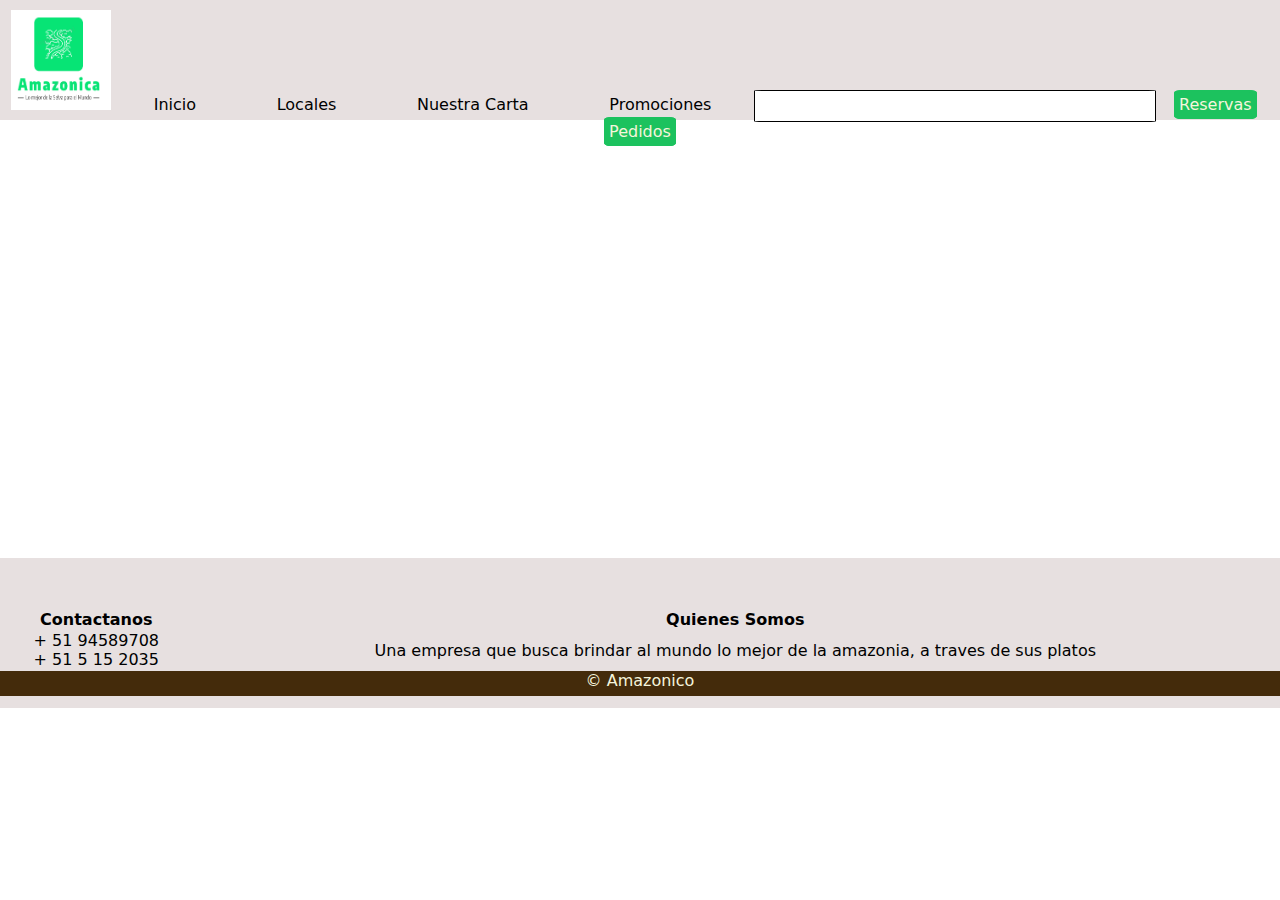
==== index.html @ e1e536e1 "First Commit" ====
<!DOCTYPE html>
<html lang="es">
<head>
    <meta charset="UTF-8">
    <meta http-equiv="X-UA-Compatible" content="IE=edge">
    <meta name="viewport" content="width=device-width, initial-scale=1.0">
    <title>Inico-Amozonica</title>
    <link rel="stylesheet" href="css/estilos.css">
</head>
<body> 
    <header>
        <div class="menu">
            <img class="logo" src="assets/img/logo amazonica.png" alt="">
            <a class="Barra_inicio" href="index.html">
                Inicio
            </a>
            <a  class="Barra_inicio" href="page/Locales.html">
                Locales
            </a>
            <a class="Barra_inicio" href="page/Carta.html">
                Nuestra Carta
            </a>
            <a class="Barra_inicio" href="page/Promociones.html">
                Promociones
            </a>
            <span>
                <input class="Buscador" type="text">
            </span>
            <a class="Icono_Reserva" href="page/Reserva.html">
                Reservas
            </a>
            <a class="Icono_Pedido" href="page/Pedidos.html">
                Pedidos
            </a>
        </div>
    </header>

    <div class="banner">
        <h1>Bienvenidos a Amazonica</h1>
    </div>

       
    <footer class="pie-pagina">
        <table>
            <tr>
                <th>Contactanos</th>    
                <th>Quienes Somos</th>
            </tr>
            <tr>
                <td>        + 51 94589708    <br>     + 51 5 15 2035</td>    
                <td>Una empresa que busca brindar al mundo lo mejor de la amazonia, a traves de sus platos </td>
            </tr>

        </table>
        <div class="copy"> © Amazonico</div>
    </footer>
</body>
</html>
---- css/estilos.css ----
*{
    margin: 0;
    padding: 0;
    border: none;
    list-style: none;
    text-decoration: none;
    outline: none;
}

header {
    padding: 10px;
    height: 100px;
    background-color: rgb(231, 224, 224);
    text-align: center;
    font-family: system-ui, -apple-system, BlinkMacSystemFont, 'Segoe UI', Roboto, Oxygen, Ubuntu, Cantarell, 'Open Sans', 'Helvetica Neue', sans-serif;
}

body {
    font-family: system-ui, -apple-system, BlinkMacSystemFont, 'Segoe UI', Roboto, Oxygen, Ubuntu, Cantarell, 'Open Sans', 'Helvetica Neue', sans-serif;
}

input {
    border: 1px black solid;
}

.logo
{
    height: 100px;
    width: 100px;
    margin: 0;
    padding: 0;
    border: none;
}


.Barra_inicio {
    color: black;
    margin-bottom: 4px;
    margin-left: 3%;
    margin-right: 3%
}


.Buscador {

    border-radius: 2%;
    height: 30px;
    width: 400px;

}

.Icono_Reserva {
    
    background-color: rgb(28, 194, 94);
    border: 2px solid rgb(28, 194, 94);
    border-radius: 10%;
    margin: 1%;
    padding: 3px;
    color: beige;
    font-family: system-ui, -apple-system, BlinkMacSystemFont, 'Segoe UI', Roboto, Oxygen, Ubuntu, Cantarell, 'Open Sans', 'Helvetica Neue', sans-serif;

}

.Icono_Pedido {
    background-color: rgb(28, 194, 94);
    border: 2px solid rgb(28, 194, 94);
    border-radius: 10%;
    margin: 1%;
    padding: 3px;
    color: beige;
    font-family: system-ui, -apple-system, BlinkMacSystemFont, 'Segoe UI', Roboto, Oxygen, Ubuntu, Cantarell, 'Open Sans', 'Helvetica Neue', sans-serif;

}

.copy {
    background-color: rgb(68, 43, 11);
    color: beige;
    padding: 0;
    margin: 0;
    border: none;
    height: 25%;
    width: 100%;
    font-family: system-ui, -apple-system, BlinkMacSystemFont, 'Segoe UI', Roboto, Oxygen, Ubuntu, Cantarell, 'Open Sans', 'Helvetica Neue', sans-serif;
    text-align: center;
    vertical-align: middle;
}

.pie-pagina {
    width: 100%;
    height: 100px;
    padding: 50px 0 0 0;
    margin: 0 0 0 0;
    border: none;
    background-color: rgb(231, 224, 224);
    text-align: center;
    font-family: system-ui, -apple-system, BlinkMacSystemFont, 'Segoe UI', Roboto, Oxygen, Ubuntu, Cantarell, 'Open Sans', 'Helvetica Neue', sans-serif;
    
}

.titulo-pie {
    font-size:large;
    font-family: system-ui, -apple-system, BlinkMacSystemFont, 'Segoe UI', Roboto, Oxygen, Ubuntu, Cantarell, 'Open Sans', 'Helvetica Neue', sans-serif;
    color: black;
    font-weight: bolder;
    text-align: left;
    padding: 0;
    margin: 0;
    border: none;
}

.banner{
    background-image: url('../assets/img/banner-amazonica.jpg');
    background-size: cover;
    background-position: center center;
    background-repeat: no-repeat;
    padding: 200px;
    font-family: system-ui, -apple-system, BlinkMacSystemFont, 'Segoe UI', Roboto, Oxygen, Ubuntu, Cantarell, 'Open Sans', 'Helvetica Neue', sans-serif;
    text-align: center;
    color: white;
}

table {
    margin: 0 auto;
    border: 0;
    width: 100%;
    padding: 0 0 0 0;
}


.footer {
    padding: 50px 0;
}

.cuadro-texto {
    background-color: rgb(247, 224, 189);
    border: 2px solid grey;
    width: 25%;
    text-align: center;
    margin: 10px auto 
}

.locales {
    text-align: center;
    color: rgb(8, 126, 63);
    font-family: system-ui, -apple-system, BlinkMacSystemFont, 'Segoe UI', Roboto, Oxygen, Ubuntu, Cantarell, 'Open Sans', 'Helvetica Neue', sans-serif;

}

.visita-locales {
    text-align: center;
    color: rgb(17, 205, 105);
    font-family: system-ui, -apple-system, BlinkMacSystemFont, 'Segoe UI', Roboto, Oxygen, Ubuntu, Cantarell, 'Open Sans', 'Helvetica Neue', sans-serif;


}

.imagen-carta {
    display: flex;
    justify-content: center;
    align-items: center;
}

.titulo-carta {
    text-align: center;
    font-family: system-ui, -apple-system, BlinkMacSystemFont, 'Segoe UI', Roboto, Oxygen, Ubuntu, Cantarell, 'Open Sans', 'Helvetica Neue', sans-serif;
    color: rgb(17, 128, 60);
}

.formulario {
    background-color: #7fffd4;
    text-align: center;
    height: 300px;
    padding-top: 100px;
}

.formulario p {
    margin: 10px 0;
}
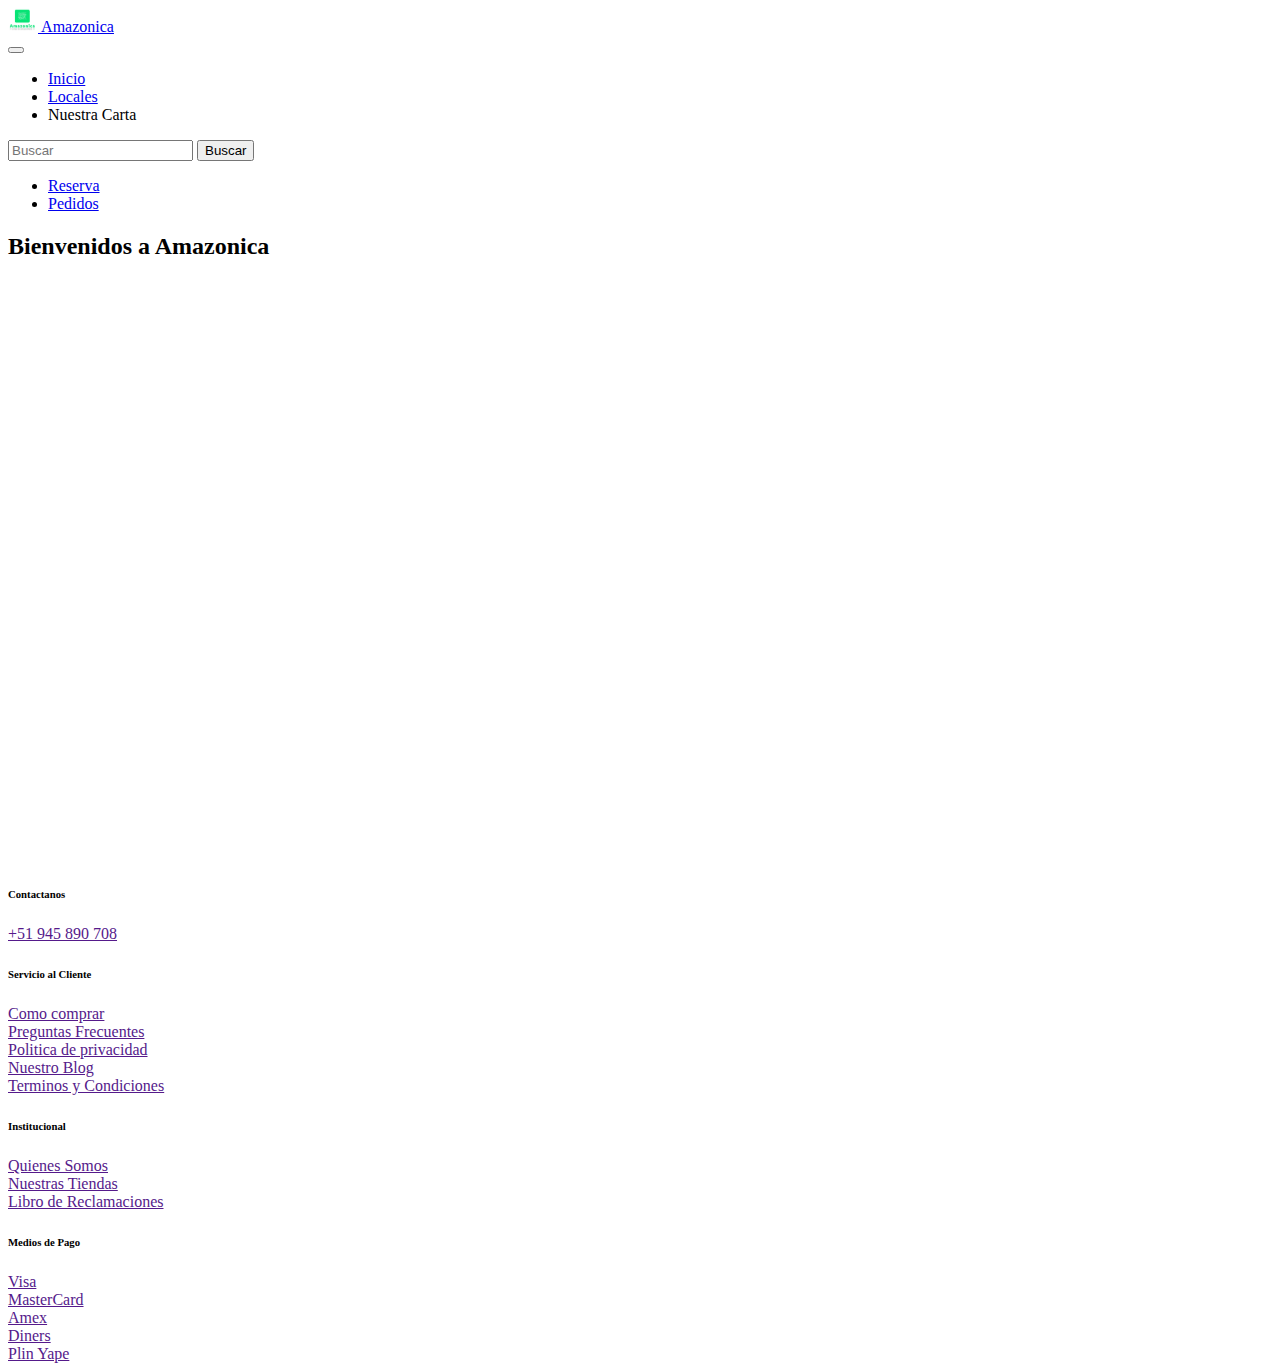
==== commit d195e871: "Second Commit" ====
--- a/index.html
+++ b/index.html
@@ -6,53 +6,139 @@
     <meta name="viewport" content="width=device-width, initial-scale=1.0">
     <title>Inico-Amozonica</title>
     <link rel="stylesheet" href="css/estilos.css">
+    <link href="https://cdn.jsdelivr.net/npm/bootstrap@5.3.0/dist/css/bootstrap.min.css" rel="stylesheet" integrity="sha384-9ndCyUaIbzAi2FUVXJi0CjmCapSmO7SnpJef0486qhLnuZ2cdeRhO02iuK6FUUVM" crossorigin="anonymous">
+    <script src="https://cdn.jsdelivr.net/npm/bootstrap@5.3.0/dist/js/bootstrap.bundle.min.js" integrity="sha384-geWF76RCwLtnZ8qwWowPQNguL3RmwHVBC9FhGdlKrxdiJJigb/j/68SIy3Te4Bkz" crossorigin="anonymous"></script>
+    
 </head>
 <body> 
     <header>
-        <div class="menu">
-            <img class="logo" src="assets/img/logo amazonica.png" alt="">
-            <a class="Barra_inicio" href="index.html">
-                Inicio
+        <nav class="navbar navbar-expand-lg bg-body-tertiary">
+    <div class="container-fluid">
+        <nav class="navbar bg-body-tertiary">
+            <div class="container-fluid">
+            <a class="navbar-brand" href="#">
+             <img src="assets/img/logo amazonica.png" alt="Logo" width="30" height="24" class="d-inline-block align-text-top">
+            Amazonica
             </a>
-            <a  class="Barra_inicio" href="page/Locales.html">
-                Locales
-            </a>
-            <a class="Barra_inicio" href="page/Carta.html">
-                Nuestra Carta
-            </a>
-            <a class="Barra_inicio" href="page/Promociones.html">
-                Promociones
-            </a>
-            <span>
-                <input class="Buscador" type="text">
-            </span>
-            <a class="Icono_Reserva" href="page/Reserva.html">
-                Reservas
-            </a>
-            <a class="Icono_Pedido" href="page/Pedidos.html">
-                Pedidos
-            </a>
-        </div>
+    </div>
+        </nav>
+    <button class="navbar-toggler" type="button" data-bs-toggle="collapse" data-bs-target="#navbarSupportedContent" aria-controls="navbarSupportedContent" aria-expanded="false" aria-label="Toggle navigation">
+      <span class="navbar-toggler-icon"></span>
+    </button>
+    <div class="collapse navbar-collapse" id="navbarSupportedContent">
+      <ul class="navbar-nav me-auto mb-2 mb-lg-0">
+        <li class="nav-item">
+          <a class="nav-link active" aria-current="page" href="#">Inicio</a>
+        </li>
+        <li class="nav-item">
+          <a class="nav-link" href="#">Locales</a>
+        </li>
+        </li>
+        <li class="nav-item">
+          <a class="nav-link disabled">Nuestra Carta</a>
+        </li>
+
+      </ul>
+      <form class="d-flex mx-auto" role="Buscar">
+        <input class="form-control me-2" type="Buscar" placeholder="Buscar" aria-label="Buscar">
+        <button class="btn btn-outline-success" type="submit">Buscar</button>
+      </form>
+
+      <ul class="navbar-nav me-auto mb-2 mb-lg-0">
+        <li class="nav-item">
+          <a class="nav-link active" aria-current="page" href="#">Reserva</a>
+        </li>
+        <li class="nav-item">
+          <a class="nav-link" href="#">Pedidos</a>
+        </li>
+
+      </ul>
+      
+    </div>
+  </div>
+</nav>
     </header>
-
-    <div class="banner">
-        <h1>Bienvenidos a Amazonica</h1>
+<main>
+    
+    
+    <div class="banner d-flex justify-content-center align-items-center">
+        <h2 class="text-white">
+            Bienvenidos a Amazonica
+        </h2>
     </div>
 
-       
-    <footer class="pie-pagina">
-        <table>
-            <tr>
-                <th>Contactanos</th>    
-                <th>Quienes Somos</th>
-            </tr>
-            <tr>
-                <td>        + 51 94589708    <br>     + 51 5 15 2035</td>    
-                <td>Una empresa que busca brindar al mundo lo mejor de la amazonia, a traves de sus platos </td>
-            </tr>
 
-        </table>
-        <div class="copy"> © Amazonico</div>
-    </footer>
+</main>
+
+
 </body>
+
+    
+
+    
+<footer class="container-fluid fixed-bottom">
+    <div class="row p-5 bg-secondary text-white">
+        <div class="col-xs-12 col-md-6 col-lg-3">
+            <h6 class="mb-2">Contactanos</h6>
+            <div>
+                <a class="text-white text-decoration-none" href="">+51 945 890 708</a>
+            </div>
+        </div>
+        <div class="col-xs-12 col-md-6 col-lg-3">
+            <h6 class="mb-2">Servicio al Cliente</h6>
+            <div class="mb-1">
+                <a class="text-white text-decoration-none" href=""> Como comprar</a>
+            </div>
+            <div class="mb-1">
+                <a class="text-white text-decoration-none" href=""> Preguntas Frecuentes</a>
+            </div>
+            <div class="mb-1">
+                <a class="text-white text-decoration-none" href=""> Politica de privacidad</a>
+            </div>
+            <div class="mb-1">
+                <a class="text-white text-decoration-none" href=""> Nuestro Blog</a>
+            </div>
+            <div class="mb-1">
+                <a class="text-white text-decoration-none" href=""> Terminos y Condiciones</a>
+            </div>
+               
+                
+                
+
+        </div>
+        <div class="col-xs-12 col-md-6 col-lg-3">
+            <h6 class="mb-2">Institucional</h6>
+            <div class="mb-1">
+                <a class="text-white text-decoration-none" href=""> Quienes Somos</a>
+            </div>
+            <div class="mb-1">
+                <a class="text-white text-decoration-none" href=""> Nuestras Tiendas</a>
+            </div>
+            <div class="mb-1">
+                <a class="text-white text-decoration-none" href=""> Libro de Reclamaciones</a>
+            </div>
+           
+
+        </div>
+        <div class="col-xs-12 col-md-6 col-lg-3">
+            <h6 class="mb-2">Medios de Pago</h6>
+            <div class="mb-1">
+                <a class="text-white text-decoration-none" href=""> Visa</a>
+            </div>
+            <div class="mb-1">
+                <a class="text-white text-decoration-none" href=""> MasterCard</a>
+            </div>
+            <div class="mb-1">
+                <a class="text-white text-decoration-none" href=""> Amex</a>
+            </div>
+            <div class="mb-1">
+                <a class="text-white text-decoration-none" href=""> Diners</a>
+            </div>
+            <div class="mb-1">
+                <a class="text-white text-decoration-none" href=""> Plin   Yape</a>
+            </div>
+        </div>
+    </div>
+    
+</footer>
 </html>
--- a/css/estilos.css
+++ b/css/estilos.css
@@ -1,178 +1,13 @@
-*{
-    margin: 0;
-    padding: 0;
-    border: none;
-    list-style: none;
-    text-decoration: none;
-    outline: none;
-}
-
-header {
-    padding: 10px;
-    height: 100px;
-    background-color: rgb(231, 224, 224);
-    text-align: center;
-    font-family: system-ui, -apple-system, BlinkMacSystemFont, 'Segoe UI', Roboto, Oxygen, Ubuntu, Cantarell, 'Open Sans', 'Helvetica Neue', sans-serif;
-}
-
-body {
-    font-family: system-ui, -apple-system, BlinkMacSystemFont, 'Segoe UI', Roboto, Oxygen, Ubuntu, Cantarell, 'Open Sans', 'Helvetica Neue', sans-serif;
-}
-
-input {
-    border: 1px black solid;
-}
-
-.logo
-{
-    height: 100px;
-    width: 100px;
-    margin: 0;
-    padding: 0;
-    border: none;
-}
-
-
-.Barra_inicio {
-    color: black;
-    margin-bottom: 4px;
-    margin-left: 3%;
-    margin-right: 3%
-}
-
-
-.Buscador {
-
-    border-radius: 2%;
-    height: 30px;
-    width: 400px;
-
-}
-
-.Icono_Reserva {
-    
-    background-color: rgb(28, 194, 94);
-    border: 2px solid rgb(28, 194, 94);
-    border-radius: 10%;
-    margin: 1%;
-    padding: 3px;
-    color: beige;
-    font-family: system-ui, -apple-system, BlinkMacSystemFont, 'Segoe UI', Roboto, Oxygen, Ubuntu, Cantarell, 'Open Sans', 'Helvetica Neue', sans-serif;
-
-}
-
-.Icono_Pedido {
-    background-color: rgb(28, 194, 94);
-    border: 2px solid rgb(28, 194, 94);
-    border-radius: 10%;
-    margin: 1%;
-    padding: 3px;
-    color: beige;
-    font-family: system-ui, -apple-system, BlinkMacSystemFont, 'Segoe UI', Roboto, Oxygen, Ubuntu, Cantarell, 'Open Sans', 'Helvetica Neue', sans-serif;
-
-}
-
-.copy {
-    background-color: rgb(68, 43, 11);
-    color: beige;
-    padding: 0;
-    margin: 0;
-    border: none;
-    height: 25%;
-    width: 100%;
-    font-family: system-ui, -apple-system, BlinkMacSystemFont, 'Segoe UI', Roboto, Oxygen, Ubuntu, Cantarell, 'Open Sans', 'Helvetica Neue', sans-serif;
-    text-align: center;
-    vertical-align: middle;
-}
-
-.pie-pagina {
-    width: 100%;
-    height: 100px;
-    padding: 50px 0 0 0;
-    margin: 0 0 0 0;
-    border: none;
-    background-color: rgb(231, 224, 224);
-    text-align: center;
-    font-family: system-ui, -apple-system, BlinkMacSystemFont, 'Segoe UI', Roboto, Oxygen, Ubuntu, Cantarell, 'Open Sans', 'Helvetica Neue', sans-serif;
-    
-}
-
-.titulo-pie {
-    font-size:large;
-    font-family: system-ui, -apple-system, BlinkMacSystemFont, 'Segoe UI', Roboto, Oxygen, Ubuntu, Cantarell, 'Open Sans', 'Helvetica Neue', sans-serif;
-    color: black;
-    font-weight: bolder;
-    text-align: left;
-    padding: 0;
-    margin: 0;
-    border: none;
-}
 
 .banner{
     background-image: url('../assets/img/banner-amazonica.jpg');
+    height: 70vh;
+    background-position: center;
+    background-repeat: no-repeat;
     background-size: cover;
-    background-position: center center;
-    background-repeat: no-repeat;
-    padding: 200px;
-    font-family: system-ui, -apple-system, BlinkMacSystemFont, 'Segoe UI', Roboto, Oxygen, Ubuntu, Cantarell, 'Open Sans', 'Helvetica Neue', sans-serif;
-    text-align: center;
-    color: white;
 }
 
-table {
-    margin: 0 auto;
-    border: 0;
-    width: 100%;
-    padding: 0 0 0 0;
-}
-
-
-.footer {
-    padding: 50px 0;
-}
-
-.cuadro-texto {
-    background-color: rgb(247, 224, 189);
-    border: 2px solid grey;
-    width: 25%;
-    text-align: center;
-    margin: 10px auto 
-}
-
-.locales {
-    text-align: center;
-    color: rgb(8, 126, 63);
-    font-family: system-ui, -apple-system, BlinkMacSystemFont, 'Segoe UI', Roboto, Oxygen, Ubuntu, Cantarell, 'Open Sans', 'Helvetica Neue', sans-serif;
-
-}
-
-.visita-locales {
-    text-align: center;
-    color: rgb(17, 205, 105);
-    font-family: system-ui, -apple-system, BlinkMacSystemFont, 'Segoe UI', Roboto, Oxygen, Ubuntu, Cantarell, 'Open Sans', 'Helvetica Neue', sans-serif;
-
-
-}
-
-.imagen-carta {
-    display: flex;
-    justify-content: center;
-    align-items: center;
-}
-
-.titulo-carta {
-    text-align: center;
-    font-family: system-ui, -apple-system, BlinkMacSystemFont, 'Segoe UI', Roboto, Oxygen, Ubuntu, Cantarell, 'Open Sans', 'Helvetica Neue', sans-serif;
-    color: rgb(17, 128, 60);
-}
-
-.formulario {
-    background-color: #7fffd4;
-    text-align: center;
-    height: 300px;
-    padding-top: 100px;
-}
-
-.formulario p {
-    margin: 10px 0;
+footer{
+    height: 25vh;
+    font-size: none;
 }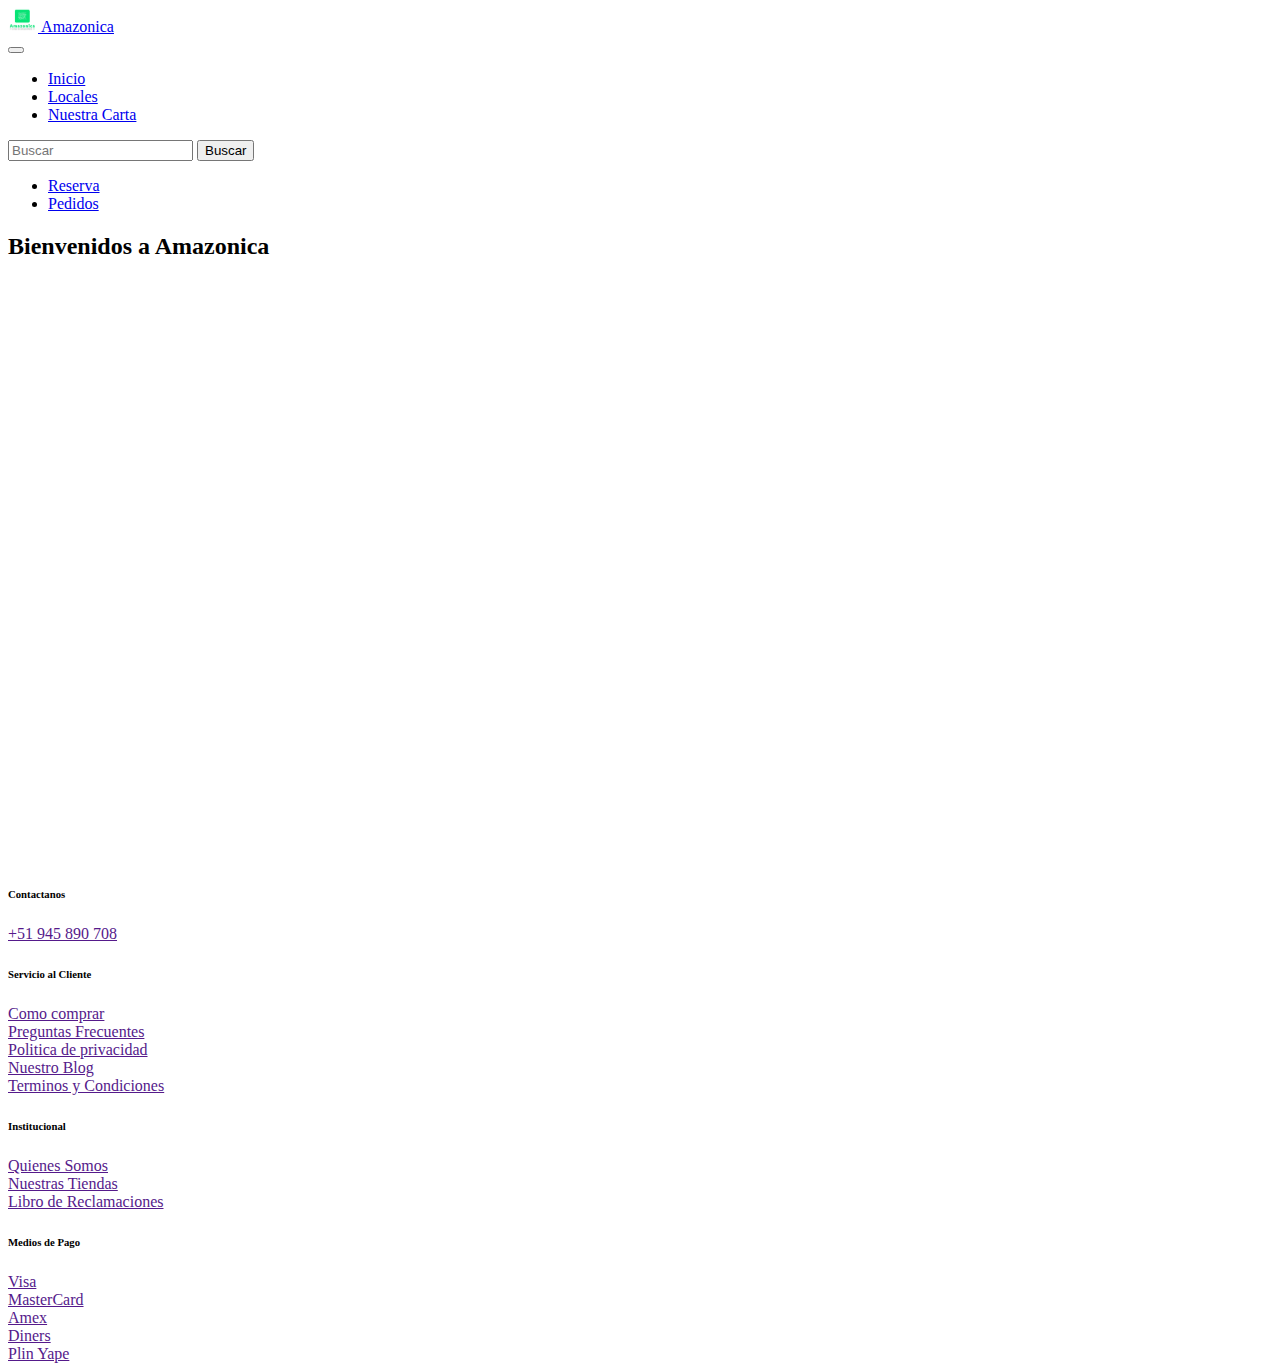
==== commit 87eb59fa: "enlaces actualizados" ====
--- a/index.html
+++ b/index.html
@@ -31,11 +31,11 @@
           <a class="nav-link active" aria-current="page" href="#">Inicio</a>
         </li>
         <li class="nav-item">
-          <a class="nav-link" href="#">Locales</a>
+          <a class="nav-link" href="page/Locales.html">Locales</a>
         </li>
         </li>
         <li class="nav-item">
-          <a class="nav-link disabled">Nuestra Carta</a>
+          <a class="nav-link" href="#">Nuestra Carta</a>
         </li>
 
       </ul>
@@ -46,7 +46,7 @@
 
       <ul class="navbar-nav me-auto mb-2 mb-lg-0">
         <li class="nav-item">
-          <a class="nav-link active" aria-current="page" href="#">Reserva</a>
+          <a class="nav-link" aria-current="page" href="page/Reserva.html">Reserva</a>
         </li>
         <li class="nav-item">
           <a class="nav-link" href="#">Pedidos</a>
@@ -58,7 +58,6 @@
   </div>
 </nav>
     </header>
-<main>
     
     
     <div class="banner d-flex justify-content-center align-items-center">
@@ -66,9 +65,6 @@
             Bienvenidos a Amazonica
         </h2>
     </div>
-
-
-</main>
 
 
 </body>
--- a/css/estilos.css
+++ b/css/estilos.css
@@ -10,4 +10,19 @@
 footer{
     height: 25vh;
     font-size: none;
+}
+main{
+    flex-wrap: wrap;
+    height: 70vh;
+    font-size: none;
+    margin-left: 30%;
+    margin-right: 30%;
+}
+
+main1{
+    flex-wrap: wrap;
+    height: 70vh;
+    font-size: none;
+    margin-left: 20%;
+    margin-right: 20%;
 }